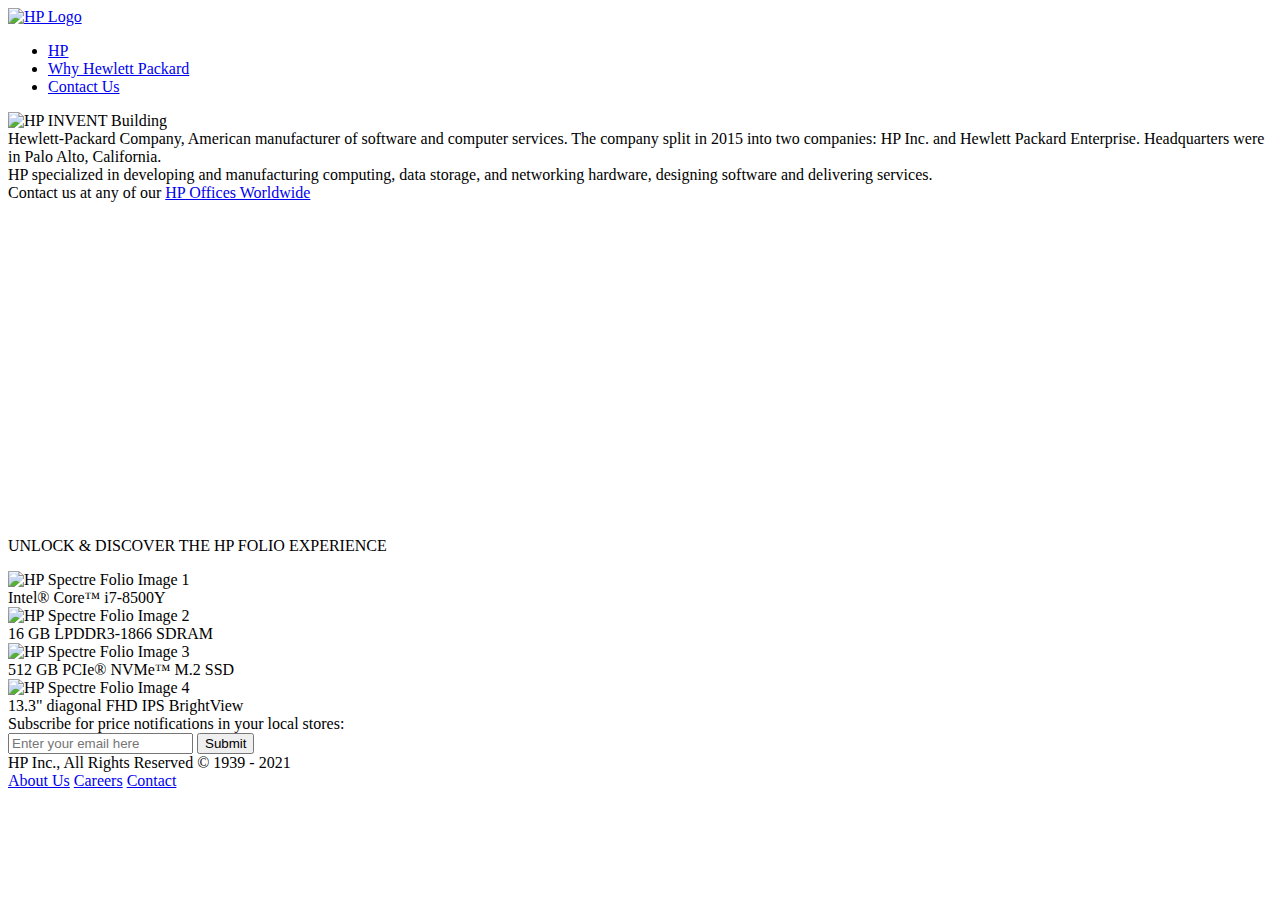
==== 3. Product Landing Page/index.html @ 6e1624ed "Update index.html" ====
<!DOCTYPE html>
<html>
<head>
  <meta charset="utf-8">

  <title>HP Spectre Folio - Product Landing Page</title>

  <link rel="stylesheet" href="https://use.fontawesome.com/releases/v5.15.3/css/all.css" integrity="sha384-SZXxX4whJ79/gErwcOYf+zWLeJdY/qpuqC4cAa9rOGUstPomtqpuNWT9wdPEn2fk" crossorigin="anonymous"> 

  <link rel="stylesheet" type="text/css" href="index.css">
 
  <script src="https://kit.fontawesome.com/c77b3d6185.js" crossorigin="anonymous"></script>
</head>
<body>
<div id="header">
  
  <a href="#home"><img src="https://upload.wikimedia.org/wikipedia/commons/6/6f/HP_logo_630x630.png" alt="HP Logo" id="header-img"></a>
  
  <nav id="nav-bar">
    <ul>
      <li><a href="#hp" class="nav-link">HP</a></li>
      <li><a href="#why" class="nav-link">Why Hewlett Packard</a></li>
      <li><a href="#contact" class="nav-link">Contact Us</a></li>
    </ul>
  </nav>
</div>
  
<div>
  <img id="main-img" src="https://i.ibb.co/4j9vw1X/hpinvent.png" alt="HP INVENT Building">
</div>
  
<div id="container"> 
  <div id="subcontainer1">
    <a id="hp"></a>
    <div>
      <span style="color: #6B5400">
        <i class="fas fa-laptop fa-3x"></i>
       </span>
    </div>
    <div>
    Hewlett-Packard Company, American manufacturer of software and computer services. The company split in 2015 into two companies: HP Inc. and Hewlett Packard Enterprise. Headquarters were in Palo Alto, California.
    </div>
  </div>
  <div id="subcontainer2">
    <a id="why"></a>
    <div>
      <span style="color: #6B5400">
        <i class="fas fa-industry fa-3x"></i>
      </span>
    </div>
    <div>HP specialized in developing and manufacturing computing, data storage, and networking hardware, designing software and delivering services.
    </div>
  </div>
  <div id="subcontainer3">    
    <div>
      <a id="contact"></a>
      <span style="color: #6B5400">
        <i class="fas fa-at fa-3x"></i>
      </span>
    </div>
    <div>
      Contact us at any of our <a href="https://www8.hp.com/us/en/contact-hp/ww_office_locs.html" target="_blank">HP Offices Worldwide</a>   
     </div>
  </div>
</div>
  
<div>
  <iframe id="video" width="560" height="315" src="https://www.youtube.com/embed/BVfkbyxcY5g" title="YouTube video player" frameborder="0" allow="accelerometer; autoplay; clipboard-write; encrypted-media; gyroscope; picture-in-picture" allowfullscreen></iframe>
</div>

<div>
  <p>UNLOCK & DISCOVER THE HP FOLIO EXPERIENCE</p>
</div>
  
<div id="container-2">
  <div>
    <img id="img1" src="https://www.hp.com/us-en/shop/app/assets/images/uploads/prod/hp-spectre-folio-complete-review-hero1543791389964.png" alt="HP Spectre Folio Image 1">
      <div class="text">Intel® Core™ i7-8500Y</div>
    </div>
  <div>
    <img id="img2" src="https://www.hp.com/us-en/shop/app/assets/images/product/3SD73AV_1/center_facing.png" alt="HP Spectre Folio Image 2">
    <div class="text">16 GB LPDDR3-1866 SDRAM</div>
   </div>
  <div>
    <img id="img3" src="https://s.cdnmpro.com/160631482/p/m/8/hp-spectre-folio-conv13-ak0000na-5as91ear-p-c-i7-8500y-1-5ghz-8gb-13-3~3498.jpg" alt="HP Spectre Folio Image 3">
      <div class="text">512 GB PCIe® NVMe™ M.2 SSD</div>
  </div>
  <div>
    <img id="img4" src="https://www.hp.com/us-en/shop/app/assets/images/product/3SD73AV_1/top_view_closed_facing.png" alt="HP Spectre Folio Image 4">
      <div class="text">13.3" diagonal FHD IPS BrightView</div>
    </div>
  </div>

<div id="sub">
  <div class="text">Subscribe for price notifications in your local stores:</div>
  <form id="form" action="">
    <input id="email" type="email" name="email" placeholder="Enter your email here" required>
    <input id="submit" type="submit">
  </form>
</div>

<div id="footer">
  <div>HP Inc., All Rights Reserved &copy; 1939 - 2021</div>
  <div>    
        <a href="#hp" class="footer-link">About Us</a>      
        <a href="#why" class="footer-link">Careers</a>      
        <a href="#contact" class="footer-link">Contact</a>     
  </div>
</div>
</body>
</html>
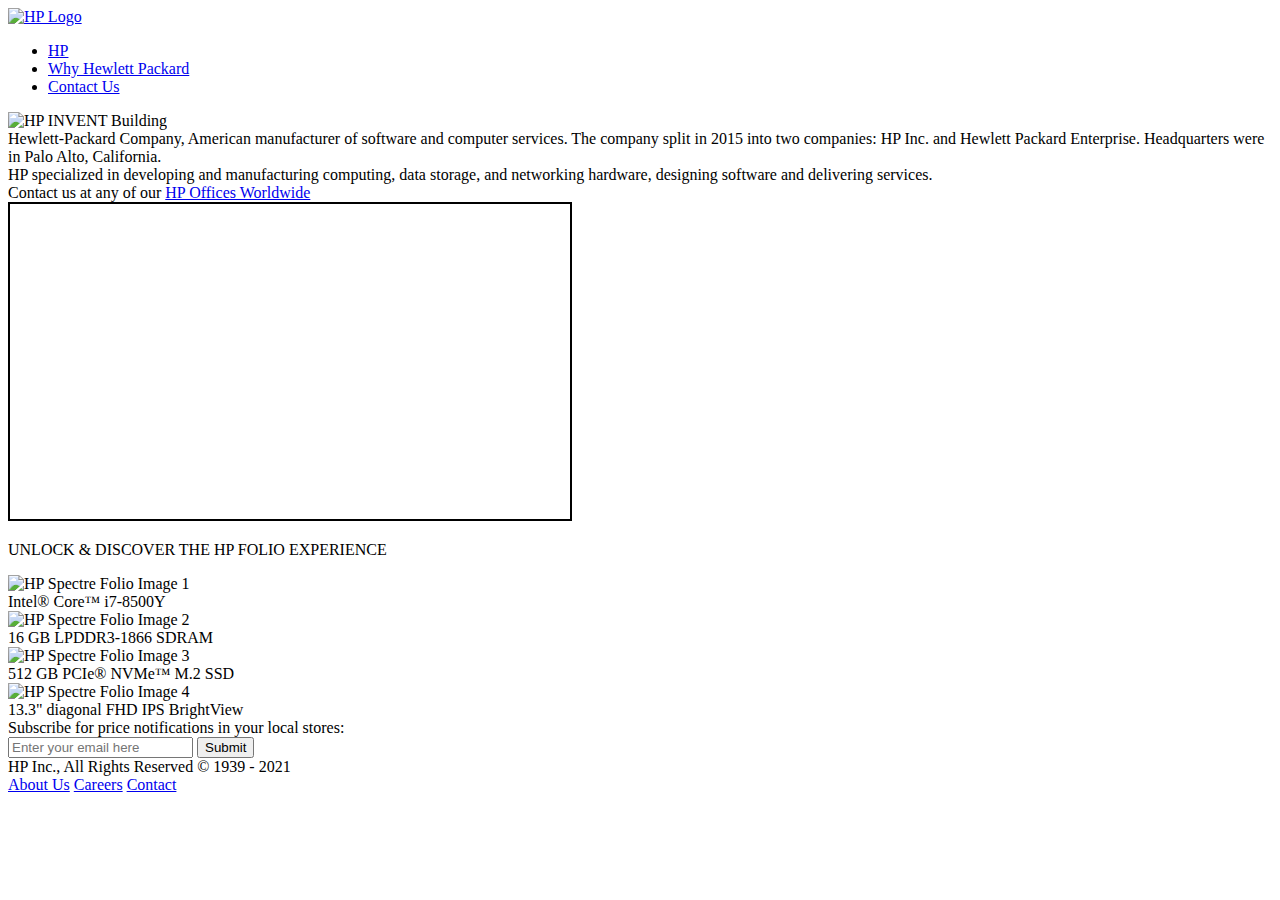
==== commit 1d85eb24: "Update index.html" ====
--- a/3. Product Landing Page/index.html
+++ b/3. Product Landing Page/index.html
@@ -1,5 +1,5 @@
 <!DOCTYPE html>
-<html>
+<html lang="en">
 <head>
   <meta charset="utf-8">
 
@@ -65,7 +65,7 @@
 </div>
   
 <div>
-  <iframe id="video" width="560" height="315" src="https://www.youtube.com/embed/BVfkbyxcY5g" title="YouTube video player" frameborder="0" allow="accelerometer; autoplay; clipboard-write; encrypted-media; gyroscope; picture-in-picture" allowfullscreen></iframe>
+  <iframe id="video" style="border: 2px solid black" width="560" height="315" src="https://www.youtube.com/embed/BVfkbyxcY5g" title="YouTube video player" allow="accelerometer; autoplay; clipboard-write; encrypted-media; gyroscope; picture-in-picture" allowfullscreen></iframe>
 </div>
 
 <div>
@@ -93,7 +93,7 @@
 
 <div id="sub">
   <div class="text">Subscribe for price notifications in your local stores:</div>
-  <form id="form" action="">
+  <form id="form" action="POST">
     <input id="email" type="email" name="email" placeholder="Enter your email here" required>
     <input id="submit" type="submit">
   </form>
